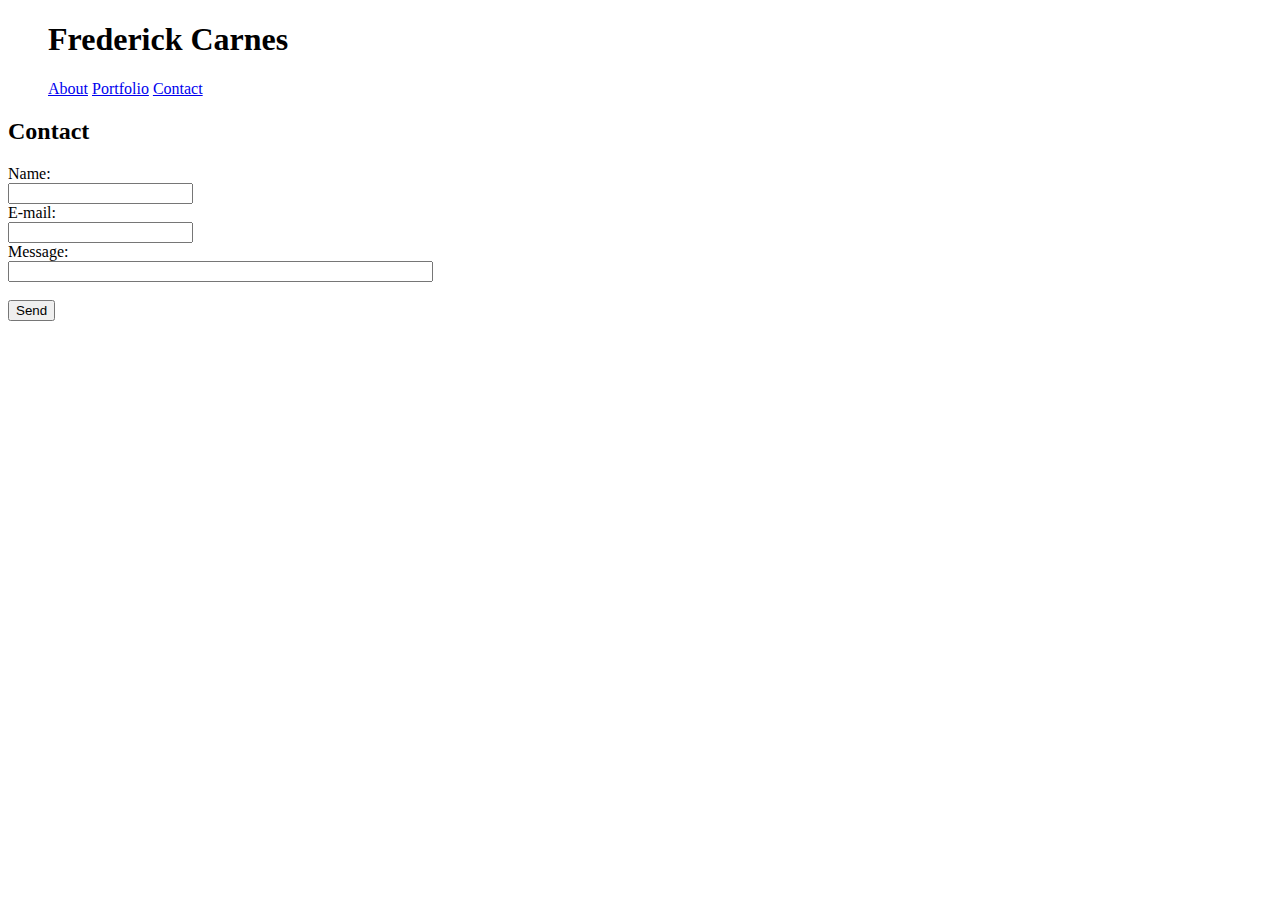
==== contact.html @ 87285487 "Rough HTML Initial Push" ====
<!DOCTYPE html>
<html lang="en">

<head>
    <meta charset="UTF-8">
    <meta name="viewport" content="width=device-width, initial-scale=1.0">
    <meta http-equiv="X-UA-Compatible" content="ie=edge">
    <title>Contact Me</title>
</head>

<body>



    <Menu>
        <h1>Frederick Carnes</h1>
        <a href="index.html">About</a>
        <a href="portfolio.html">Portfolio</a>
        <a href="contact.html">Contact</a>
    </Menu>

    <h2>Contact</h2>

    <form action="mailto:rick.carnes@gmail.com" method="post" enctype="text/plain">
        Name:<br>
        <input type="text" name="name"><br>
        E-mail:<br>
        <input type="text" name="mail"><br>
        Message:<br>
        <input type="text" name="comment" size="50"><br><br>
        <input type="submit" value="Send">
    </form>


</body>

</html>
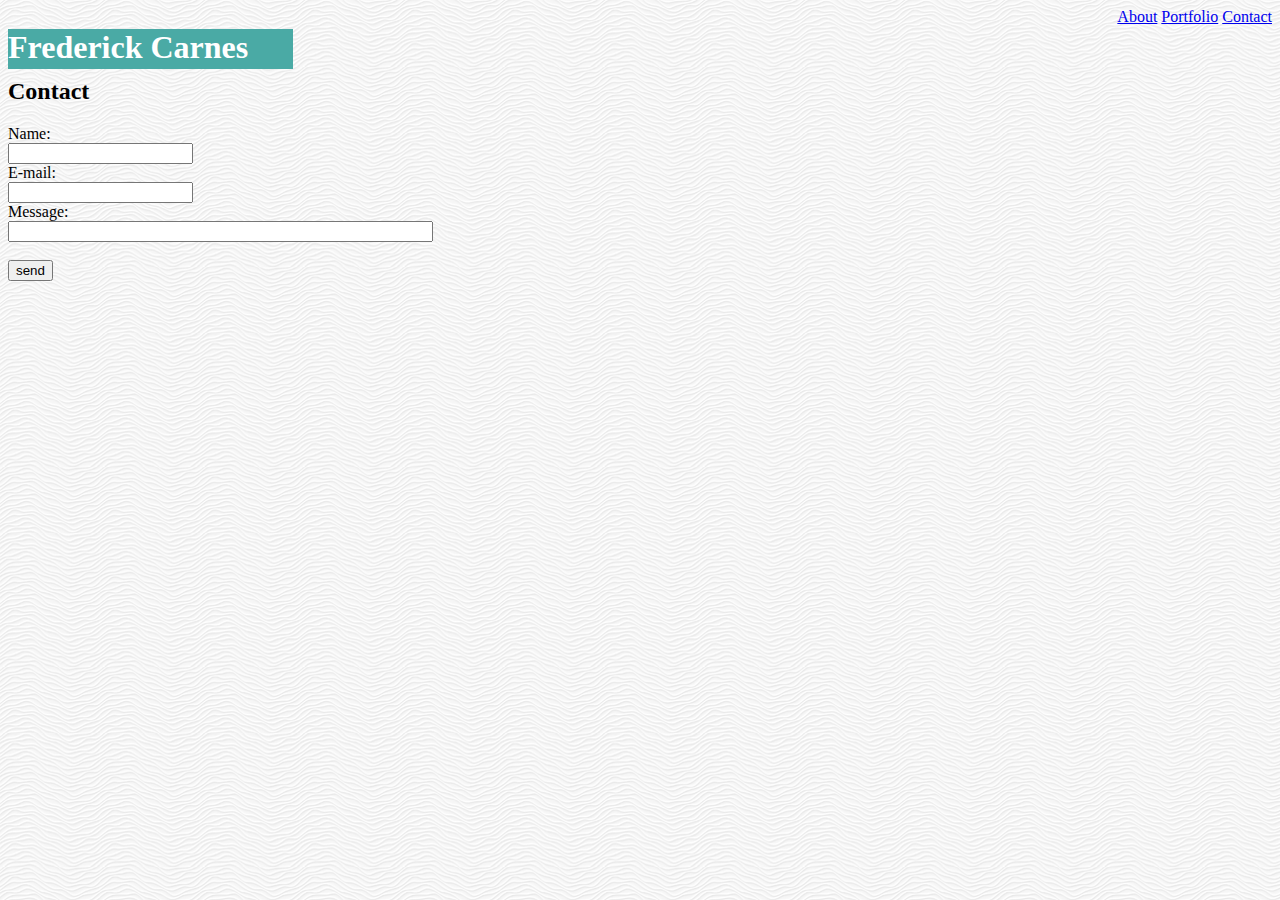
==== commit b1ed8e19: "Added CSS (Not Finished)" ====
--- a/contact.html
+++ b/contact.html
@@ -6,31 +6,32 @@
     <meta name="viewport" content="width=device-width, initial-scale=1.0">
     <meta http-equiv="X-UA-Compatible" content="ie=edge">
     <title>Contact Me</title>
+    <link rel="stylesheet" type="text/css" href="/Assets/css/stylesheet.css">
 </head>
 
 <body>
 
+    <h1 class="name">Frederick Carnes</h1>
 
-
-    <Menu>
-        <h1>Frederick Carnes</h1>
+    <div class="click">
         <a href="index.html">About</a>
         <a href="portfolio.html">Portfolio</a>
         <a href="contact.html">Contact</a>
-    </Menu>
+    </div>
 
-    <h2>Contact</h2>
+    <div>
 
-    <form action="mailto:rick.carnes@gmail.com" method="post" enctype="text/plain">
-        Name:<br>
-        <input type="text" name="name"><br>
-        E-mail:<br>
-        <input type="text" name="mail"><br>
-        Message:<br>
-        <input type="text" name="comment" size="50"><br><br>
-        <input type="submit" value="Send">
-    </form>
+        <h2>Contact</h2>
 
+        <form action="mailto:rick.carnes@gmail.com" method="post" enctype="text/plain">
+            Name:<br>
+            <input type="text" name="name"><br> E-mail:
+            <br>
+            <input type="text" name="mail"><br> Message:
+            <br>
+            <input type="textarea" name="Message" size="50"><br><br>
+            <input type="submit" value="send">
+        </form>
 
 </body>
 
--- a/Assets/css/stylesheet.css
+++ b/Assets/css/stylesheet.css
@@ -0,0 +1,36 @@
+body {
+    background-image: url("/Assets/images/white-waves.png");
+    background-color: #cccccc;
+    font-family: Georgia, 'Times New Roman', Times, serif;
+}
+
+.name {
+    position: absolute;
+    background-color: #4aaaa5;
+    height: 40px;
+    width: 285px;
+    color: white;
+}
+
+.click {
+    text-align: right;
+    height: 50px;
+}
+
+img {
+    float: left;
+    padding: 5px;
+}
+
+.container {
+    position: relative;
+    text-align: center;
+    color: white;
+}
+
+.centered {
+    position: absolute;
+    top: 50%;
+    left: 50%;
+    transform: translate(-50%, -50%);
+}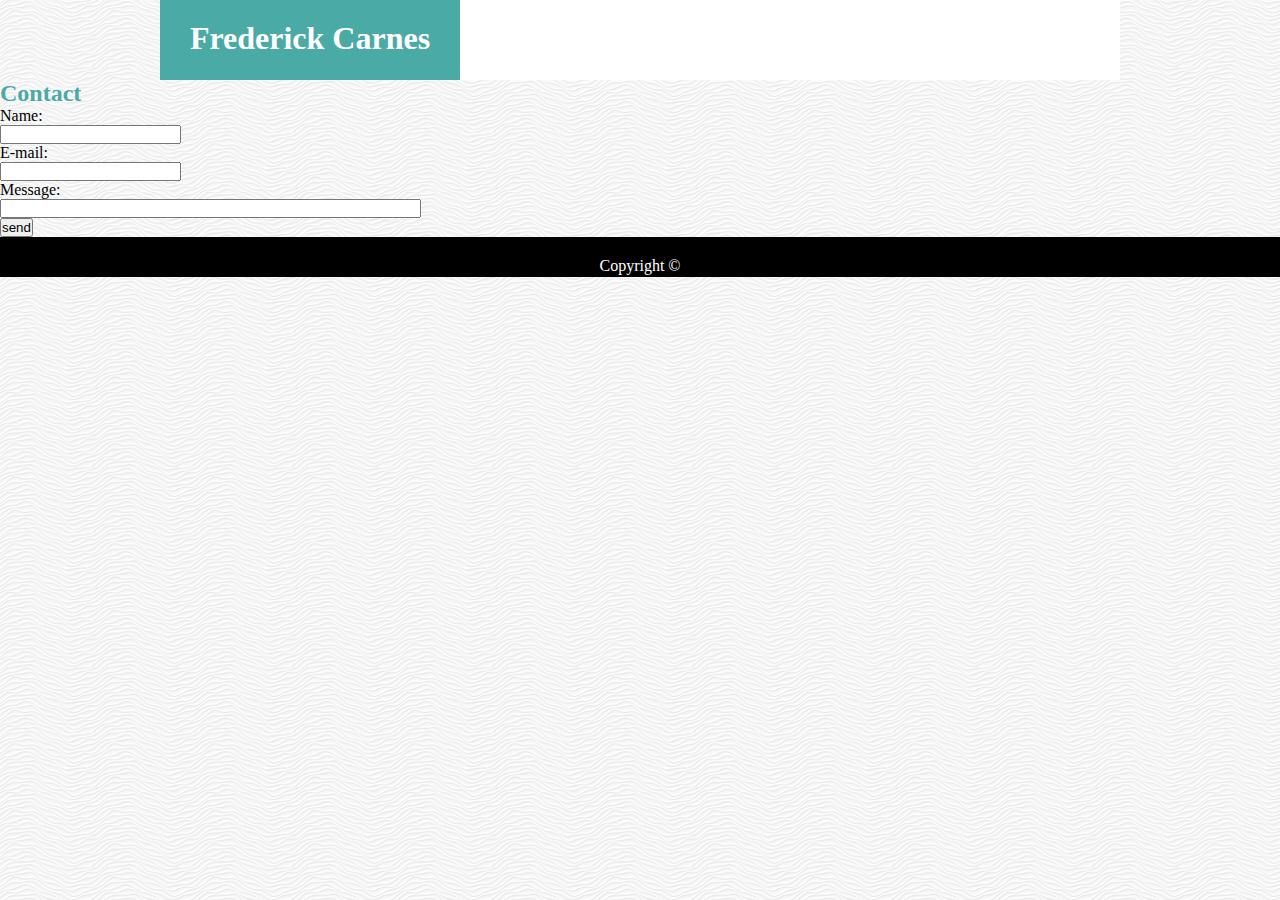
==== commit 276dce8d: "Added Portfolio" ====
--- a/contact.html
+++ b/contact.html
@@ -11,13 +11,12 @@
 
 <body>
 
-    <h1 class="name">Frederick Carnes</h1>
-
-    <div class="click">
-        <a href="index.html">About</a>
-        <a href="portfolio.html">Portfolio</a>
-        <a href="contact.html">Contact</a>
-    </div>
+    <header>
+        <h1 class="name header">Frederick Carnes</h1>
+        <a class="click header" href="portfolio.html">Portfolio</a>
+        <a class="click header" href="contact.html">Contact</a>
+        <a class="click header" href="index.html">About</a>
+    </header>
 
     <div>
 
@@ -29,10 +28,14 @@
             <br>
             <input type="text" name="mail"><br> Message:
             <br>
-            <input type="textarea" name="Message" size="50"><br><br>
-            <input type="submit" value="send">
+            <input type="textarea" name="Message" size="50"><br>
+            <input type="submit" value="send"><br>
         </form>
+    </div>
 
+    <footer>
+        Copyright ©
+    </footer>
 </body>
 
 </html>--- a/Assets/css/stylesheet.css
+++ b/Assets/css/stylesheet.css
@@ -1,36 +1,61 @@
+* {
+    margin: 0;
+    padding: 0;
+}
+
 body {
     background-image: url("/Assets/images/white-waves.png");
     background-color: #cccccc;
     font-family: Georgia, 'Times New Roman', Times, serif;
 }
 
-.name {
-    position: absolute;
-    background-color: #4aaaa5;
-    height: 40px;
-    width: 285px;
-    color: white;
+header {
+    box-sizing: border-box;
+    width: 960px;
+    height: 80px;
+    margin: auto;
+    background-color: white;
+    position: relative;
 }
 
-.click {
-    text-align: right;
-    height: 50px;
+.content {
+    width: 960px;
+    min-height: 330px;
+    /* margin-top: 40px; */
+    background-color: white;
+    margin: 20px auto;
+}
+
+.name {
+    background-color: #4aaaa5;
+    height: 75%;
+    width: 300px;
+    color: white;
+    text-align: center;
+    padding-top: 20px;
+    position: absolute;
 }
 
 img {
+    clear: both;
     float: left;
     padding: 5px;
 }
 
-.container {
-    position: relative;
+h2 {
+    clear: both;
+    color: #4aaaa5;
+}
+
+footer {
+    height: 20px;
+    padding-top: 20px;
     text-align: center;
     color: white;
+    background-color: black;
+    vertical-align: bottom
 }
 
-.centered {
-    position: absolute;
-    top: 50%;
-    left: 50%;
-    transform: translate(-50%, -50%);
+.nav {
+    float: right;
 }